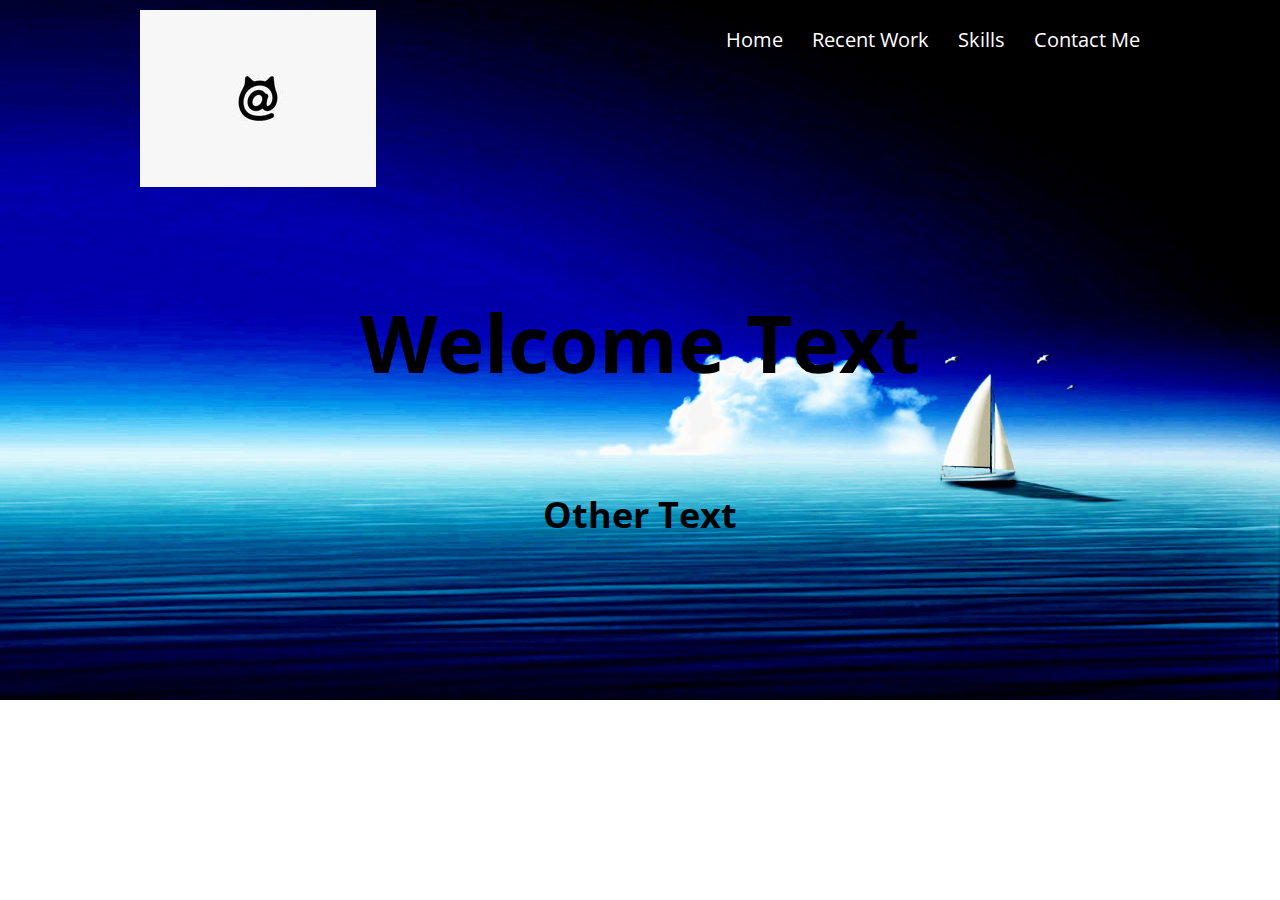
==== index.html @ 9bc79e0b "Shell and styling built, needs to be filled out" ====
<!DOCTYPE html>

<html lang="en">
	<head>
		<title>Adam Kelsey</title>

		<meta name"viewport" content="width=device-width, initial-scale=1">
		<meta charset="uft-8">
		<link href='http://fonts.googleapis.com/css?family=Open+Sans:300' rel='stylesheet' type'text/css'>
		<link rel="stylesheet" href="style.css">
	</head>

<body>
	<div class="home">
	<div class="container">
		<div class="header">
			<img class="logo" src="/images/logo.jpg"/>
			<nav>
				<a class="navbar" href="index.html">Home</a>
				<a class="navbar" href="recent-work.html">Recent Work</a>
				<a class="navbar" href="skills.html">Skills</a>
				<a class="navbar" href="index.html">Contact Me</a>
			</nav>
		</div>

		<span>
			<h1>Welcome Text<h1>
		</span>
		<span>
			<h2>Other Text<h2>
		</span>

	</div>
	</div>

</body>

</html>
---- style.css ----
body {
  margin: 0px;
  font-family: 'Open Sans', sans-serif;
}

.home {
  height: 700px;
  background-image: url("images/background2.jpg");
  background-position: center center;
  background-repeat: no-repeat;
  background-size: cover;
}

@media screen and (min-width:1000px) {
  .container {
    height: 700px;
    width: 1000px;
    margin: 0 auto;
  }
}

.header {
  margin-top: 0px;
  width: 100%;
}

.logo {
  float: left;
  margin-top: 10px;
}

nav {
  float: right;
  margin-top: 26px;
}

.navbar {
  color: #fff;
  font-size: 20px;
  margin-left: 25px;
  text-decoration: none;
}

.navbar:hover {
  text-decoration: underline;
}

span {
  width: 100%;
}

h1 {
  font-size: 80px;
  color: black;
  text-align: center;
  clear: both;
  padding-top: 100px;
}

h2 {
  font-size: 36px;
  color: black;
  text-align: center;
  clear: both;
  margin-top: -60px;
}
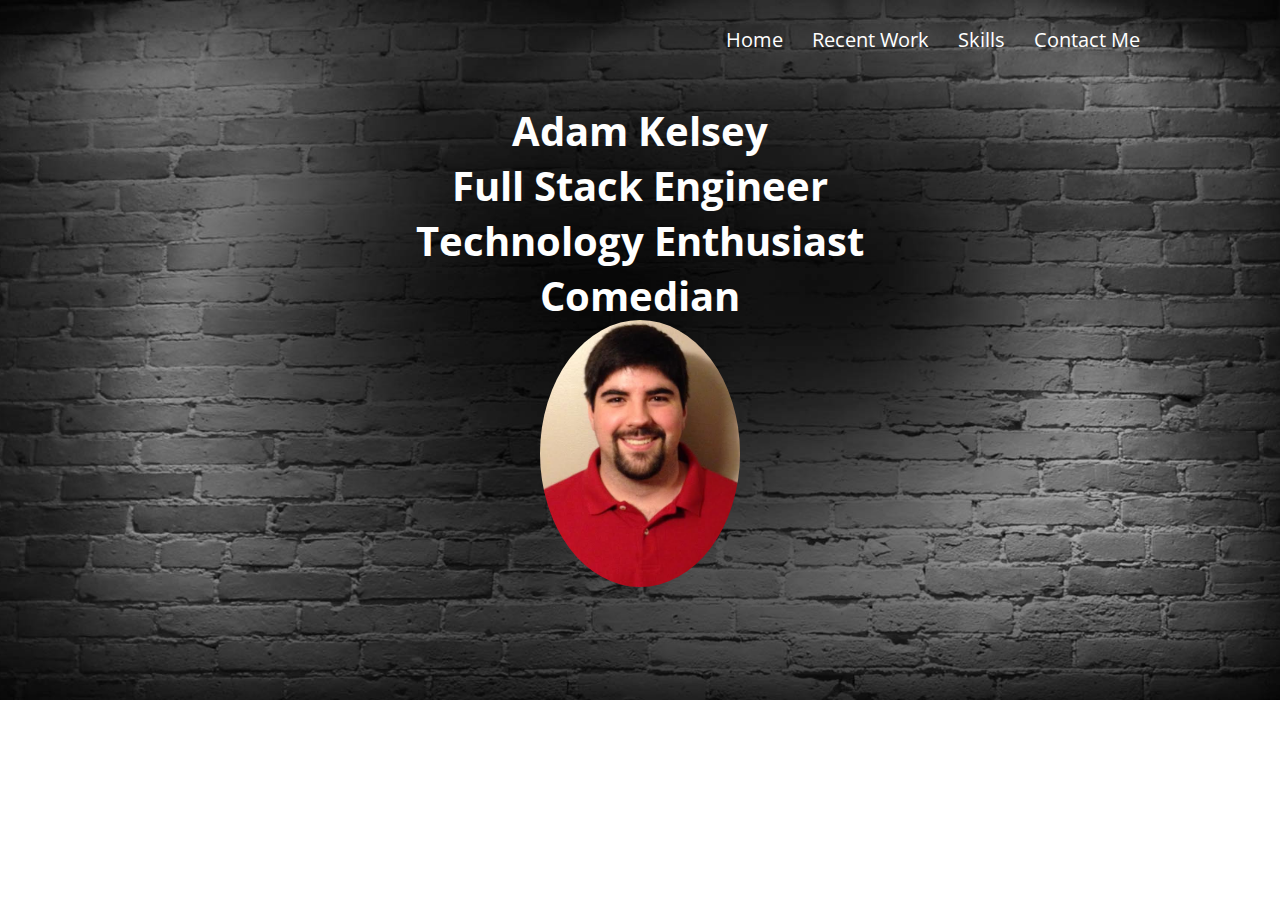
==== commit fd329d52: "filler background pic and front page complete" ====
--- a/index.html
+++ b/index.html
@@ -14,22 +14,23 @@
 	<div class="home">
 	<div class="container">
 		<div class="header">
-			<img class="logo" src="/images/logo.jpg"/>
 			<nav>
 				<a class="navbar" href="index.html">Home</a>
 				<a class="navbar" href="recent-work.html">Recent Work</a>
-				<a class="navbar" href="skills.html">Skills</a>
-				<a class="navbar" href="index.html">Contact Me</a>
+				<a class="navbar" href="skills.php">Skills</a>
+				<a class="navbar" href="contact.html">Contact Me</a>
 			</nav>
 		</div>
 
 		<span>
-			<h1>Welcome Text<h1>
+			<h1>
+				Adam Kelsey <br>
+				Full Stack Engineer <br>
+				Technology Enthusiast <br>
+				Comedian
+			<h1>
+			<img class="me-circle" src="images/me.jpg">
 		</span>
-		<span>
-			<h2>Other Text<h2>
-		</span>
-
 	</div>
 	</div>
 
--- a/style.css
+++ b/style.css
@@ -5,7 +5,7 @@
 
 .home {
   height: 700px;
-  background-image: url("images/background2.jpg");
+  background-image: url("images/greybrick.jpg");
   background-position: center center;
   background-repeat: no-repeat;
   background-size: cover;
@@ -50,17 +50,16 @@
 }
 
 h1 {
-  font-size: 80px;
-  color: black;
+  font-size: 40px;
+  color: white;
+  clear: both;
+  padding-top: 50px;
   text-align: center;
-  clear: both;
-  padding-top: 100px;
+  margin-top: -80px;
 }
 
-h2 {
-  font-size: 36px;
-  color: black;
-  text-align: center;
-  clear: both;
-  margin-top: -60px;
+.me-circle {
+  border-radius: 50%;
+  height: 20%;
+  width: 20%;
 }